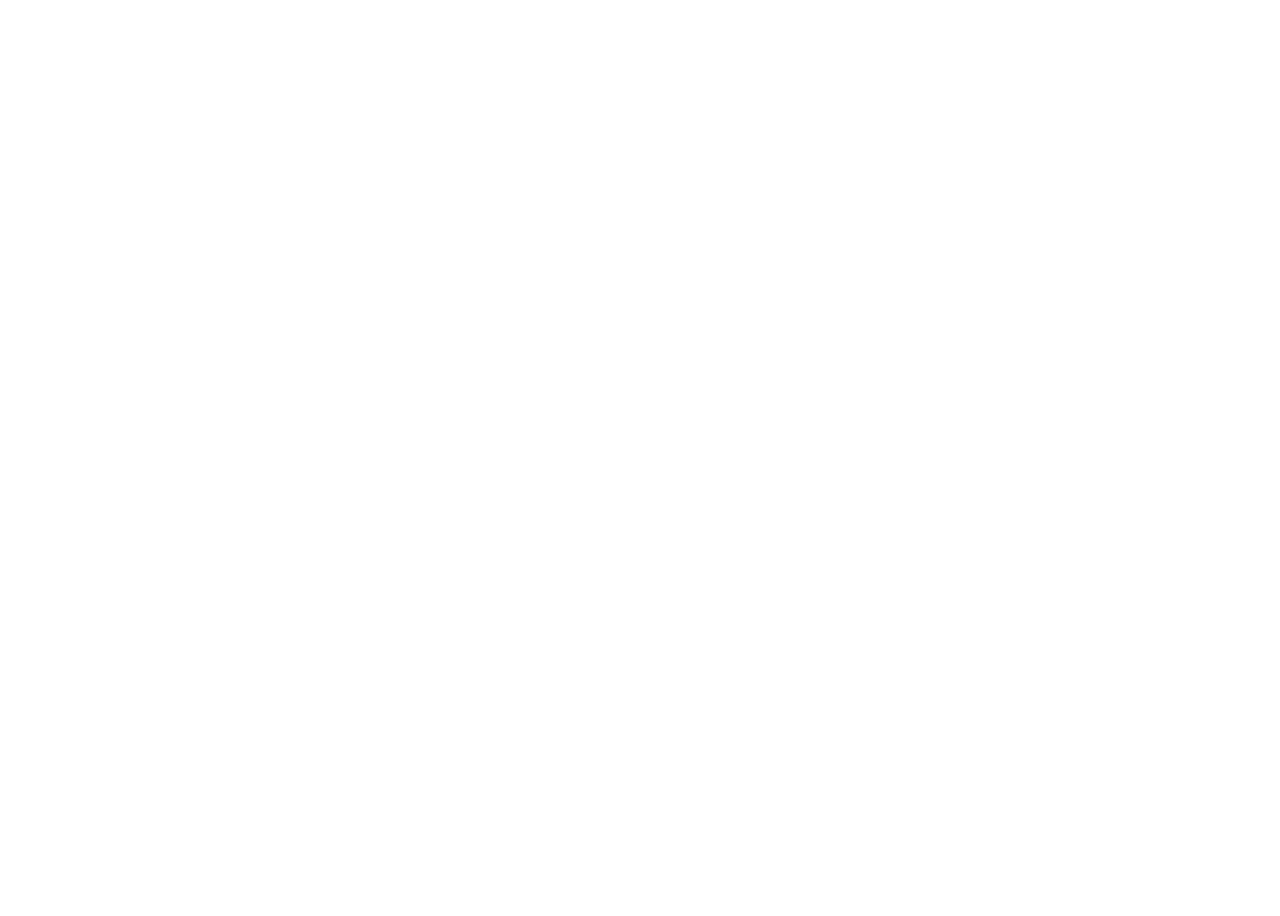
==== index.html @ 5b873530 "Showing content when no orders" ====
<!DOCTYPE html>
<html>
  <head>
  	<title>Community Dashboard</title>
  	<link href='http://fonts.googleapis.com/css?family=Roboto:400,500,700' rel='stylesheet' type='text/css'>
    <script src="https://ajax.googleapis.com/ajax/libs/jquery/2.1.3/jquery.min.js"></script>
  	<script src="bower_components/webcomponentsjs/webcomponents-lite.min.js"></script>
  	<script src="js/eventjoy.storage.js"></script>
  	<script src="js/moment.js"></script>
  	<script type="text/javascript" src="lib/eventjoy.js"></script>
    <script type="text/javascript" src="https://cdnjs.cloudflare.com/ajax/libs/buzz/1.1.10/buzz.min.js"></script>
  	
    <!-- Stylesheet main-->
    <link rel="stylesheet" type="text/css" href="css/main-css.css">
    
    <script>
    </script>
  
    <!-- Polymer import -->
    <link rel="import" href="bower_components/polymer/polymer.html">

  	<!-- Eventjoy Defined Polymer Dom Elements -->
    <link rel="import" href="eventjoy-dom-elements/onboarding-view.html">
    <link rel="import" href="eventjoy-dom-elements/main-card.html">
    <link rel="import" href="eventjoy-dom-elements/secondary-card.html">
    <link rel="import" href="eventjoy-dom-elements/event-footer.html">
    <link rel="import" href="eventjoy-dom-elements/settings-view.html">
  </head>

  <body>
    <div id="main-content" class="hidden">
    	<!-- This is where we want to define values dynamically -->
      <div id="main-card-wrapper">
        <div class="ripple-background"></div>
      	<main-card headerimage="" registrationcount="1" ordertotal="$0.00" discountcode="NONE" promoter="NONE" style="display:none" class="incoming"></main-card>
        <!--<main-card headerimage="" registrationcount="1" ordertotal="$0.00" discountcode="NONE" promoter="NONE" style="display:none" class="incoming"></main-card>-->
      </div>

    	<div id="recent-activity">
        <p>RECENT ACTIVITY</p>
      </div>

      <div id="secondary-card-wrapper" >
          <!-- <secondary-card></secondary-card> -->
          <!-- <secondary-card></secondary-card>
          <secondary-card></secondary-card>
          <secondary-card></secondary-card> -->
      </div>
      
        <div id="footer-wrapper">
    	       <!-- Footer element -->
      	     <event-footer eventname='' revenue='0'  attendees='0'/>
        </div>
    </div>

    <!-- Settings view which is initially hidden -->
    <settings-view class="hidden"></settings-view>
    <onboarding-view class="hidden"></onboarding-view>
    </div>
    <script type="text/javascript">
      var currEvent = 0;

    /**
    * Returns a random integer between min (inclusive) and max (inclusive)
    * Using Math.round() will give you a non-uniform distribution!
    */
    function playRandomMusic(themeName, min, max) {
      var randNum = Math.floor(Math.random() * (max - min + 1)) + min;
      var mySound = new buzz.sound( "audios/"+themeName+"/" + randNum, {
        formats: [ "mp3", "ogg", "aac" ]
      });

      mySound.play();

      return;
    }

    function initialiseMusicThemes() {
      var eventArrays = [];
      eventArrays.push({"theme_name": "None", "theme_value" : "none"});
      eventArrays.push({"theme_name": "Animals", "theme_value" : "animals"});
      eventArrays.push({"theme_name": "Audience", "theme_value" : "audience"});
      eventArrays.push({"theme_name": "Celebration", "theme_value" : "celebration"});
      eventArrays.push({"theme_name": "Jurassic Park", "theme_value" : "jurassic_park"});
      eventArrays.push({"theme_name": "Loud Sounds", "theme_value" : "loud_sounds"});
      eventArrays.push({"theme_name": "Star Wars", "theme_value" : "star_wars"});

      localStorage.setItem("music_theme_list", JSON.stringify(eventArrays));


      $('dropdown-custom-sounds').attr("an-array-sounds", JSON.stringify(eventArrays));
      $('settings-view').attr("selected-sound", "jurassic_park");
    }

      eventjoy.setApiKey('64e86dc7f5f6e99874d53229601f2bef4653');
      //localStorage.setItem('eventjoy_oauth_token', 'nKw0aWOyH8elGZntjbh79VWRbsoXImTIuohEghi1MD1LXQg++oRa8JnEWaxwkW7U9OlpyRfSb0YeRh6EOr7F0wwA4IhYgUCIp+2mF1leO3/DvIjAN6PeWoTu79BWM4VG')  ;

      function isAuthorized(callback) {
        if ( localStorage.getItem( 'eventjoy_access_token' ) ) {
          // We aleady have an access token
          console.log('found access token: '+localStorage.getItem('eventjoy_access_token'));
          eventjoy.setAccessToken( localStorage.getItem('eventjoy_access_token') );
          if ( callback ) callback( true );
        } else if ( localStorage.getItem( 'eventjoy_oauth_token' ) ) {
          // No, but we we do have a oauth request token
          console.log('found oauth token: '+localStorage.getItem('eventjoy_oauth_token'));
          eventjoy.auth( localStorage.getItem('eventjoy_oauth_token'), function(success, response) {
            localStorage.setItem( 'eventjoy_access_token', response.access_token);
            if ( callback ) callback( true );
          });
        } else {
          console.log('no auth found');
          if ( callback ) callback( false );
        }
      }

      var showing = false;
      function showSettings(){
        if(!showing){
          window.showRipple(function() {
            $('settings-view').removeClass('hidden');
            $('settings-view').addClass('showing');
          });
          showing = true;
        }else{
          $('settings-view').removeClass('showing');
          $('settings-view').addClass('hidden');
          window.hideRipple();
          showing = false;
        }
      }
      function processAuth() {
        isAuthorized( function( authorized ) {
          if ( authorized ) {
            // Once authorized, fetch all available events
            eventjoy.events("", {"page[size]" : -1}, function(success, events) {
              $('onboarding-view #starting').addClass('hidden');
              $('onboarding-view #authenticate').addClass('hidden');
              $('onboarding-view #onboarding').removeClass('hidden');

              if ( success && events ) {
                if ( events.data.length && events.data[0].ID ) {
                  // Create event of array and pass it to dropdown
                  var eventArrays = [];
                  events.data.forEach(function(order) {
                    eventArrays.push({"eventName": order.name, "eventId" : order.ID});
                  });

                  $('onboarding-view').attr("event-array", JSON.stringify(eventArrays));
                  $('settings-view').attr("event-array-settings", JSON.stringify(eventArrays));
                }
              }
            });
          } else {
            $('onboarding-view #starting').addClass('hidden');
            $('onboarding-view #authenticate').removeClass('hidden');
            /*console.log('triggering login');
            */
          }
        });
      }
      
      window.showOnboarding = (function showOnboarding() {
        $('onboarding-view').removeClass('hidden');
        $('onboarding-view').addClass('showing');
        $('onboarding-view #onboarding-background').removeClass('hiding');

        // Reset all pages
        $('onboarding-view #loading').addClass('hiding').removeClass('active');
        $('onboarding-view #starting').removeClass('hidden');
        $('onboarding-view #authenticate').addClass('hidden');
        $('onboarding-view #onboarding').addClass('hidden');

        // Check to see if we should authorize or not
        processAuth();
      });
      function showLoading() {
        $('onboarding-view').removeClass('hidden');
        $('onboarding-view').addClass('showing');
        $('onboarding-view #onboarding-background').removeClass('hiding');
        $('onboarding-view .pages').removeClass('hiding');

        $('onboarding-view #onboarding').addClass('hidden');
        $('onboarding-view #loading').removeClass('hiding').removeClass('hidden').addClass('active');
      }

      function startLogin() {
        eventjoy.login(function() {
          processAuth();
          console.log('login closed');
        });
      }
      function hideOnboarding() {
        $('onboarding-view').addClass('hidden');
        $('onboarding-view').removeClass('showing');
        $('onboarding-view #onboarding').addClass('hidden');
        $('onboarding-view #loading').addClass('hidden').removeClass('active');
      }

      function setEventID(ID){
          currEvent = ID;
          $('settings-view').attr("selected-event", ID);
          window.beginProcessingEvent(ID);
      }

      function settingsChanged(ID, soundPackID){
        console.log("Event Id "+ ID + " sound pack id "+ soundPackID);

        // Set the sound theme
        localStorage.setItem("theme_name", soundPackID);

        // Refresh the event
        if ( ID != currEvent ) {
          contentShown = false;
          showLoading();
          setTimeout( function() {
            setEventID(ID);
          }, 250);
        }
      }

      var contentTimeout = null;
      var contentShown = false;
      function showContent() {
        clearTimeout( contentTimeout );
        if ( false == contentShown ) {
          if ( $('onboarding-view #loading').hasClass('active') ) {
            $('onboarding-view #onboarding-background').addClass('hiding');
            $('onboarding-view .pages').addClass('hiding');
            $('#main-content').removeClass('hidden');
            setTimeout( function() {
              hideOnboarding();
            }, 750);
            contentShown = true;
          } else {
            contentTimeout = setTimeout(showContent, 1000);
          }
        }
      }

      $(document).ready(function() {
    			
        initialiseMusicThemes();

    		initialiseDB();

    		// if eventID is passed in, it should be grabbed here.(Dropdown)
    		function getSpecificEvent(event_id) {
    			eventjoy.events(event_id, {}, function(success, events) {
    				if ( success && events ) {
    					if ( events.data ) {
    						// console.log(events.data);
    						event_id_for_orders = events.data.ID;
    						$("event-footer").attr("eventname", events.data.name);
    						$("event-footer").attr("eventdate", moment(events.data.startdate).format('MMMM D, YYYY'));
    						if(events.data && events.data.images && events.data.images.bodybg && events.data.images.bodybg[0]) {
    							$("main-card.incoming").attr("headerimage", events.data.images.bodybg[0]);
    						}
    					}
    				}
    			});
    		}

    		function getTicketName(ticket_id, ticketData) {
				// console.log(ticket_id);
				// console.log(ticketData);
				for(var x in ticketData.data) {
					if(ticket_id == ticketData.data[x].id) {
						return ticketData.data[x].name;	
					}
				}
				return "";
			}	

			function addPrimaryCard(event_id, ticketData, attendeeData, order, discountcodes, promoter) {
				// console.log(ticketData);
				// console.log(order.ID);
				// console.log(order.ID);
				var attendees = [];
				for(x in attendeeData.data) {
					// console.log(attendeeData.data[x]);
					var ticketName = getTicketName(attendeeData.data[x].ticket_id, ticketData);
					var attendeeDetail = {
						"name" : attendeeData.data[x].attendee.name,
						"ticket_name" : ticketName
					};
					attendees.push(attendeeDetail);
				}
				// console.log(attendees);
				$("main-card.incoming").attr("attendeenames", JSON.stringify(attendees));
				//$("main-card.incoming").attr("registrationcount", order.num_of_attendees);
        $("main-card.incoming").attr("registrationcount", attendeeData.data.length);
				$("main-card.incoming").attr("ordertotal", order.total.slice(0, -3));
				$("main-card.incoming").attr("discountcode", discountcode);
				$("main-card.incoming").attr("promoter", promoter);
				$("main-card.incoming").show();
				localStorage.setItem("last_completed", order.completed);
			}

			function addSecondaryCard(idx, ticketData, attendeeData, order, discountcode, promoter) {
				var element = $(".secondary-card-"+idx);
        if ( !element.length ) {
          element = $("<secondary-card class='secondary-card-"+idx+"' registrationcount='' ordertotal='' attendeenames='' discountcode='' promoter=''></secondary-card>");
        } else { element.detach(); }
        $("#secondary-card-wrapper").append(element);
				// console.log(element);
				// console.log(order);
				var attendees = "";
				for(x in attendeeData.data) {
					attendees += attendeeData.data[x].attendee.name + ", ";
				}
				//element.attr("registrationcount", order.num_of_attendees);
        element.attr("registrationcount", attendeeData.data.length);
				element.attr("ordertotal", order.total.slice(0, -3));
				element.attr("attendeenames", attendees.slice(0, -2));
				element.attr("discountcode", discountcode);
				element.attr("promoter", promoter);
			}

      function addOrderCards(idx, event_id, ticketData, order, done) {
        eventjoy.order_attendees(order.ID, {}, function(status, attendeeData) {
          discountcode = "NONE";
          if(order.discount_codes && order.discount_codes.length > 0) { discountcode = order.discount_codes[0]; }
          var promoter = "NONE";
          if(order.promoter) { promoter = order.promoter; }
          if(idx == 0) { addPrimaryCard(event_id, ticketData, attendeeData, order, discountcode, promoter); }
          addSecondaryCard(idx, ticketData, attendeeData, order, discountcode, promoter);
          if ( done ) done();
        });
      }

      function reloadPageWithNewOrder(event_id, done) {
        eventjoy.events_tickets(event_id, {}, function(status, ticketData) {
          window.store.getOrders("prev", 5, localStorage.getItem("last_completed"), function( status, orders ) {
            if(orders && orders.length > 0) {
              for(var i in orders) {
                addOrderCards(i, event_id, ticketData, orders[i], function() {
                  // The first time cards are added, ensure the content is shown
                  console.log('Showing content...');
                  showContent();
                });
              }
            } else {
              // If no cards are added, show content so we can display empty state
              console.log('Showing content...');
              showContent();
            }

            if ( done ) done();
          });
        });
      }

			function getEventOrders(event_id, pageIndex, pageSize, recurse, complete, itemAdded) {
        console.log('getEventOrders('+event_id+', '+pageIndex+', '+pageSize+', '+recurse+')');
				eventjoy.events_orders(event_id, {"page[number]": pageIndex, "page[size]" : pageSize, "sort": "-completed"}, function(success, orders) {
          console.log('orders.data length: '+orders.data.length);
					if ( success && orders && orders.data && orders.data.length ) {
            orders.data.forEach( function(order) {
              window.store.addOrder(order, function(success, order_id, order) {
                if ( itemAdded ) itemAdded(success, order);
              });
            });
            console.log('getEventOrders recursing: '+recurse);
            if ( recurse ) getEventOrders(event_id, pageIndex+1, pageSize, recurse, complete, itemAdded);
					} else { if ( complete ) complete(); console.log('getEventOrders done!'); }
          if ( !recurse ) {
            console.log('reloadPageWithNewOrder no-recurse');
            reloadPageWithNewOrder(event_id, function() {
              if ( complete ) complete();
            });
          }
    		});
    	}

      window.showRipple = (function showRipple(done) {
        $('.ripple-background').removeClass('activate').removeClass('deactivate');
        $('.ripple-background').addClass('activate');
        setTimeout( function() {
          if ( done ) done();
        }, 250);
      });

      window.hideRipple = (function hideRipple() {
        setTimeout( function() { $('.ripple-background').removeClass('activate').addClass('deactivate'); }, 10);
        setTimeout( function() { $('.ripple-background').removeClass('deactivate'); }, 250);
      });

        window.newDataTransition = (function newDataTransition(changeData) {
          // Begin animation. Slide out main card, and shuffle secondary cards
          $('#main-card-wrapper .transition').show().removeClass('move-off').removeClass('move-in').addClass('move-right');
          $('#secondary-card-wrapper .transition').each( function(idx, elem) {
            setTimeout( function() {
              $(elem).addClass('move-right');
            }, 100 * ($('.transition').length-1-idx));
          });

          setTimeout( function() {
            $('#main-card-wrapper .transition').show().removeClass('move-right').addClass('move-off');
          }, 300);

          // Wait for shuffle to complete, then apply new data
          /*$('.ripple-background').removeClass('activate').removeClass('deactivate');*/
          setTimeout( function() {
            // This is where we shuffle the actual DOM elements, and reset the animation
            changeData(function() {

              // Trigger audio notification here...
              var themeName = localStorage.getItem("theme_name");
              var numOfMusic = localStorage.getItem("num_of_theme_music");
              if(!themeName) themeName = "jurassic_park"; 
              if(!numOfMusic) numOfMusic = 12; 

              playRandomMusic(themeName, 1, numOfMusic);

              // Complete animation
              /*showRipple();*/
              setTimeout( function() {
                $('.move-right').removeClass('move-right');
                $('#main-card-wrapper .transition').show().removeClass('move-off').addClass('move-in');

                // Fade away ripple, then reset
                /*hideRipple();*/
              }, 250);
            });
          }, 800);
        });

        var pollTimeout = null;
    		window.poll_data_into_database = (function poll_data_into_database(eventID, animate) {
		   		console.log("Polling for DB!!!");
          clearTimeout( pollTimeout );
          var processedNew = false;
          getEventOrders(eventID, 1, 50, true,
            function getOrdersComplete() {
                console.log("Full order fetch complete");

                // Once a full fetch is complete, we can display the total revenue/attendees
                window.store.getTotalRevenue(function( status, totalRevenue ) {
                  window.store.getTotalAttendees(function( status, totalAttendees ) {
                    var footer = $("event-footer");
                    footer.attr("revenue", totalRevenue).find('.revenue-box').fadeIn();
                    footer.attr("attendees", totalAttendees).find('.attendee-box').fadeIn();
                  });
                });

                // Only begin re-poll when fetching is complete
                pollTimeout = setTimeout( function() { window.poll_data_into_database(eventID, true); }, 15000 );
            },
            function getOrdersFoundNew(success, order) {
              if(success) {
                var lastInsertedOrder = localStorage.getItem("last_inserted_order");
                if(lastInsertedOrder && lastInsertedOrder < order.completed) {
                  localStorage.setItem("last_inserted_order", order.completed);
                }
              }
              if ( !processedNew ) {
                processedNew = true;
                if ( success ) {
                  console.log("Got new data :)");
                  // Animate the new data in
                  if ( animate ) {
                    newDataTransition( function(done) {
                      reloadPageWithNewOrder(eventID, function() {
                        if ( done ) done();
                      });
                    });
                  } else {
                    reloadPageWithNewOrder(eventID);
                  }
                } else {
                  // Get the latest in DB and compare completed against current one.
                  // If multiple orders came in, current logic will not advance.
                  var lastCompleted = localStorage.getItem("last_completed");
                  var lastInserted = localStorage.getItem("last_inserted_order");
                  if(lastCompleted && lastInserted && lastCompleted != lastInserted) {
                    reloadPageWithNewOrder(eventID);
                  } else {
                    console.log("No New Data :(");
                  }
                }
              }
            }
          );
			 });

        window.beginProcessingEvent = (function beginProcessingEvent(eventID) {
          $('secondary-card').remove();
          localStorage.setItem("last_completed", "");

          // Reset footer
          $("event-footer").attr("revenue", 0).find('.revenue-box').hide();
          $("event-footer").attr("attendees", 0).find('.attendee-box').hide();

          window.store.clearOrders();
          getSpecificEvent(eventID);  
          getEventOrders(eventID, 1, 5, false, function() {
            //getEventOrders(eventID, 1, 50, true, null);

            poll_data_into_database(eventID, false);
          }, null);
        });

      });
    </script>
  </body>
</html>
---- css/main-css.css ----
html{
	height: 100%;
	margin:0px auto;
	overflow:hidden;
} 

body{
	height: 100%;
	margin:0px auto;
	background: #FFFFFF;
	position: relative;
	font-family: 'Roboto', sans-serif;
}

#main-content{
	width:100%;
	height:100%;
}

#main-card-wrapper{
	position:relative;
	height:55%;
}
#main-card-wrapper>main-card {
	position:absolute;
	left:0;top:0;
	width:100%;
	height:95%;
	z-index:100;
}

#recent-activity{
	clear:both;
	margin: 1% auto;
	width:80%;
	height:1.5%;
    font-size: 2vh;
    line-height: 3vh;
}

#secondary-card-wrapper{
	width:80%;
  	height: 24%;
  	clear:left;
  	margin: 0 auto;
  	padding: 0 0 0;
  	white-space: nowrap;
  	margin-left:-10%;
  	z-index:50;
}

#footer-wrapper{
	width: 100%;
	z-index:100;
}

.hidden{
	visibility: hidden;
}

.showing{
	visibility: visible;
}



.ripple-background {
	position:fixed;
	background-color:#673AB7;
	right:6px;width:100px;
	bottom:6px;height:100px;
	border-radius:50px;
	margin-left:-50px;
	z-index:125;
	opacity:0;
	pointer-events:none;
}
.ripple-background.activate {
	-webkit-transition: -webkit-transform 600ms ease-in-out;
	-moz-transition: -moz-transform 600ms ease-in-out;
	-ms-transition: -ms-transform 600ms ease-in-out;
	transition: transform 600ms ease-in-out;
	-webkit-transform: scale(50,50);
	-moz-transform: scale(50,50);
	-ms-transform: scale(50,50);
	transform: scale(50,50);
	opacity:0.75;
}
.ripple-background.deactivate {
	-webkit-transition: all 250ms ease-in-out;
	-moz-transition: all 250ms ease-in-out;
	-ms-transition: all 250ms ease-in-out;
	transition: all 250ms ease-in-out;
	-webkit-transform: scale(50,50);
	-moz-transform: scale(50,50);
	-ms-transform: scale(50,50);
	transform: scale(50,50);
	opacity:0;
}
.transition {
}
/*#main-card-wrapper.move-right {
	-webkit-transition: all 600ms ease-out;
	-moz-transition: all 600ms ease-out;
	-ms-transition: all 600ms ease-out;
	transition: all 600ms ease-out;
	-webkit-transform: rotate(-180deg);
	-moz-transform: rotate(-180deg);
	-ms-transform: rotate(-180deg);
	transform: rotate(-180deg);
	-webkit-transform-origin:25% 100%;
    -moz-transform-origin:25% 100%;
    -o-transform-origin:25% 100%;
    -ms-transform-origin:25% 100%;
    transform-origin:25% 100%;
	opacity:0;
}
#main-card-wrapper .transition.move-right {
	-webkit-transition: all 600ms ease-out;
	-moz-transition: all 600ms ease-out;
	-ms-transition: all 600ms ease-out;
	transition: all 600ms ease-out;
	-webkit-transform: rotate(180deg) scale(0.5);
	-moz-transform: rotate(180deg) scale(0.5);
	-ms-transform: rotate(180deg) scale(0.5);
	transform: rotate(180deg) scale(0.5);
}*/
#main-card-wrapper .move-off {
	-webkit-transition: none;
	-moz-transition: none;
	-ms-transition: none;
	transition: none;
	-webkit-transform: translate(0,-201%); /* Safari */
	-moz-transform: translate(0,-201%); /* FF */
	-ms-transform: translate(0,-201%); /* IE 9 */
	transform: translate(0,-201%);
	-webkit-animation-fill-mode: forwards;
	-moz-animation-fill-mode: forwards;
	-ms-animation-fill-mode: forwards;
    animation-fill-mode: forwards;
	opacity:0;
}
#main-card-wrapper .move-in {
	-webkit-transition: all 600ms ease-in-out;
	-moz-transition: all 600ms ease-in-out;
	-ms-transition: all 600ms ease-in-out;
	transition: all 600ms ease-in-out;
	-webkit-transform: translate(0,0); /* Safari */
	-moz-transform: translate(0,0); /* FF */
	-ms-transform: translate(0,0); /* IE 9 */
	transform: translate(0,0);
	opacity:1;
}
#main-card-wrapper .move-right {
	-webkit-transition: all 300ms ease-out;
	-moz-transition: all 300ms ease-out;
	-ms-transition: all 300ms ease-out;
	transition: all 300ms ease-out;
	-webkit-transform: translate(-70%,65%) scale(0.5,0.6); /* Safari */
	-moz-transform: translate(-70%,65%) scale(0.5,0.6); /* FF */
	-ms-transform: translate(-70%,65%) scale(0.5,0.6); /* IE 9 */
	transform: translate(-70%,65%) scale(0.5,0.6);
	opacity:0;
}
/*#main-card-wrapper .move-in-start {
	-webkit-transition: none;
	-moz-transition: none;
	-ms-transition: none;
	transition: none;
	-webkit-transform: translate(101%,0);
	-moz-transform: translate(101%,0);
	-ms-transform: translate(101%,0);
	transform: translate(101%,0);
}
#main-card-wrapper .move-in {
	-webkit-transition: all 600ms ease-in-out;
	-moz-transition: all 600ms ease-in-out;
	-ms-transition: all 600ms ease-in-out;
	transition: all 600ms ease-in-out;
	-webkit-transform: translate(0,0);
	-moz-transform: translate(0,0);
	-ms-transform: translate(0,0);
	transform: translate(0,0);
}*/
#secondary-card-wrapper .move-right {
	-webkit-transition: all 600ms ease-in-out;
	-moz-transition: all 600ms ease-in-out;
	-ms-transition: all 600ms ease-in-out;
	transition: all 600ms ease-in-out;
	-webkit-transform: translate(101%,0); /* Safari */
	-moz-transform: translate(101%,0); /* FF */
	-ms-transform: translate(101%,0); /* IE 9 */
	transform: translate(101%,0);
}
secondary-card:first-child .transition:not(.move-right) {
	opacity:0;
}
secondary-card:last-child .transition.move-right {
	opacity:0;
}

.fix-one { width:8.33% !important; }
.fix-two { width:16.66% !important; }
.fix-three { width:25% !important; }
.fix-four { width:33.33% !important; }
.fix-five { width:41.66% !important; }
.fix-six { width:50% !important; }
.fix-seven { width:58.33% !important; }
.fix-eight { width:66.66% !important; }
.fix-nine { width:75% !important; }
.fix-ten { width:83.33% !important; }
.fix-eleven { width:91.66% !important; }

.max-one { max-width:8.33%; }
.max-two { max-width:16.66%; }
.max-three { max-width:25%; }
.max-four { max-width:33.33%; }
.max-five { max-width:41.66%; }
.max-six { max-width:50%; }
.max-seven { max-width:58.33%; }
.max-eight { max-width:66.66%; }
.max-nine { max-width:75%; }
.max-ten { max-width:83.33%; }
.max-eleven { max-width:91.66%; }
.max-twelve { max-width:100%; }
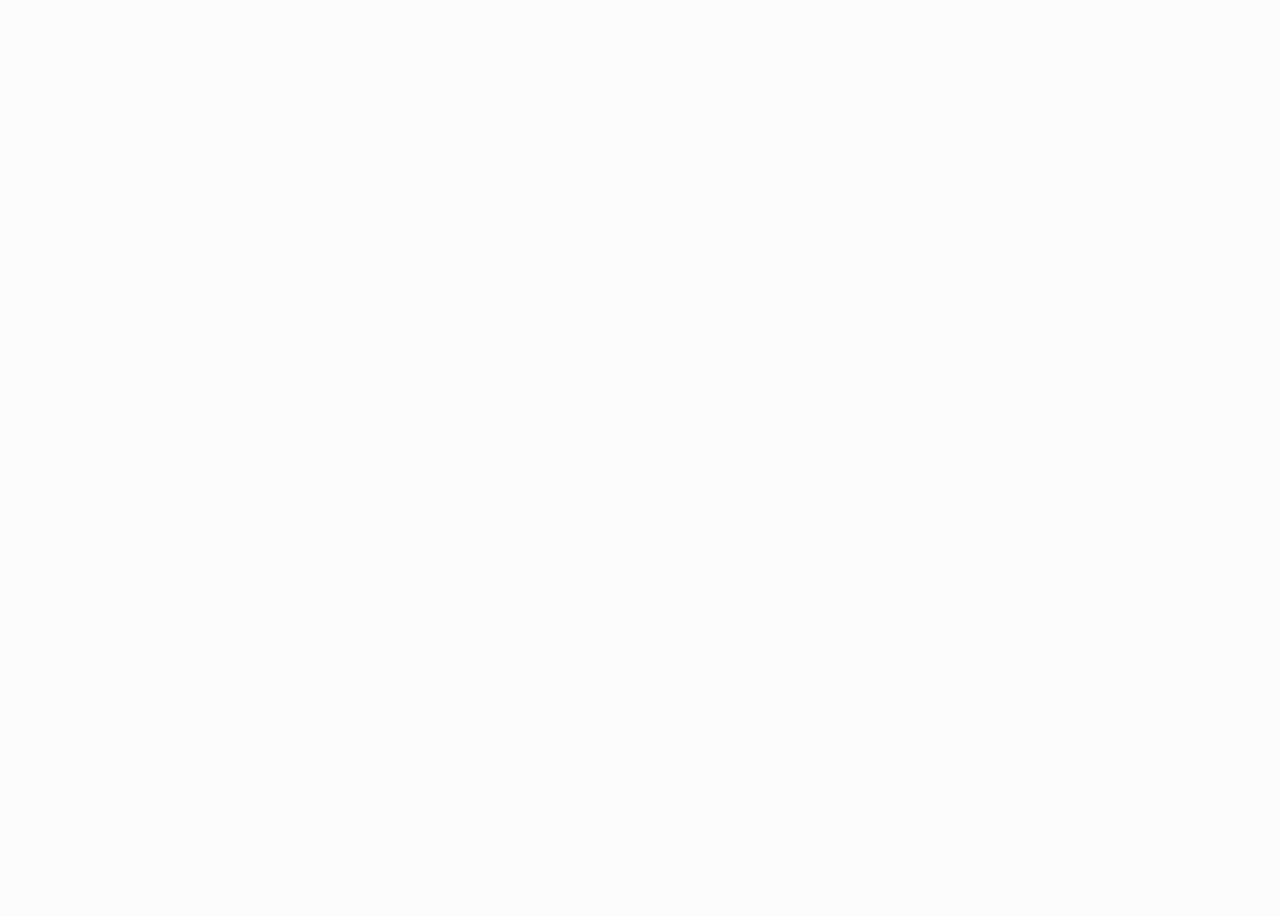
==== commit 62cb0702: "Added order empty states" ====
--- a/index.html
+++ b/index.html
@@ -36,16 +36,10 @@
         <!--<main-card headerimage="" registrationcount="1" ordertotal="$0.00" discountcode="NONE" promoter="NONE" style="display:none" class="incoming"></main-card>-->
       </div>
 
-    	<div id="recent-activity">
-        <p>RECENT ACTIVITY</p>
-      </div>
-
-      <div id="secondary-card-wrapper" >
-          <!-- <secondary-card></secondary-card> -->
-          <!-- <secondary-card></secondary-card>
-          <secondary-card></secondary-card>
-          <secondary-card></secondary-card> -->
-      </div>
+    	<div id="recent-activity" class="hidden"><p>RECENT ACTIVITY</p></div>
+      <div id="recent-emptystate" class="very-hidden"><p><b>Sell some more tickets and we'll show you those additional attendees down here &#x1F648;</b></p></div>
+
+      <div id="secondary-card-wrapper"></div>
       
         <div id="footer-wrapper">
     	       <!-- Footer element -->
@@ -86,7 +80,6 @@
       eventArrays.push({"theme_name": "Star Wars", "theme_value" : "star_wars"});
 
       localStorage.setItem("music_theme_list", JSON.stringify(eventArrays));
-
 
       $('dropdown-custom-sounds').attr("an-array-sounds", JSON.stringify(eventArrays));
       $('settings-view').attr("selected-sound", "jurassic_park");
@@ -130,6 +123,9 @@
         }
       }
       function processAuth() {
+        initialiseDB();
+        initialiseMusicThemes();
+
         isAuthorized( function( authorized ) {
           if ( authorized ) {
             // Once authorized, fetch all available events
@@ -172,7 +168,9 @@
         $('onboarding-view #onboarding').addClass('hidden');
 
         // Check to see if we should authorize or not
-        processAuth();
+        setTimeout( function() {
+          processAuth();
+        }, 250);
       });
       function showLoading() {
         $('onboarding-view').removeClass('hidden');
@@ -239,10 +237,6 @@
       }
 
       $(document).ready(function() {
-    			
-        initialiseMusicThemes();
-
-    		initialiseDB();
 
     		// if eventID is passed in, it should be grabbed here.(Dropdown)
     		function getSpecificEvent(event_id) {
@@ -294,6 +288,8 @@
 				$("main-card.incoming").attr("discountcode", discountcode);
 				$("main-card.incoming").attr("promoter", promoter);
 				$("main-card.incoming").show();
+        $('#main-card').removeClass('very-hidden');
+        $('#main-card-emptystate').addClass('very-hidden');
 				localStorage.setItem("last_completed", order.completed);
 			}
 
@@ -315,6 +311,8 @@
 				element.attr("attendeenames", attendees.slice(0, -2));
 				element.attr("discountcode", discountcode);
 				element.attr("promoter", promoter);
+        $('#recent-activity').removeClass('hidden');
+        $('#recent-emptystate').addClass('very-hidden');
 			}
 
       function addOrderCards(idx, event_id, ticketData, order, done) {
@@ -340,6 +338,7 @@
                   showContent();
                 });
               }
+
             } else {
               // If no cards are added, show content so we can display empty state
               console.log('Showing content...');
@@ -485,12 +484,28 @@
 			 });
 
         window.beginProcessingEvent = (function beginProcessingEvent(eventID) {
-          $('secondary-card').remove();
           localStorage.setItem("last_completed", "");
 
           // Reset footer
           $("event-footer").attr("revenue", 0).find('.revenue-box').hide();
           $("event-footer").attr("attendees", 0).find('.attendee-box').hide();
+
+          // Reset main card
+          $("main-card.incoming").attr("attendeenames", []);
+          $("main-card.incoming").attr("registrationcount", 0);
+          $("main-card.incoming").attr("ordertotal", 0);
+          $("main-card.incoming").attr("discountcode", "NONE");
+          $("main-card.incoming").attr("promoter", "NONE");
+          $("main-card.incoming").show();
+
+          // Reset secondary cards
+          $('secondary-card').remove();
+          $('#recent-activity').addClass('hidden');
+
+          // Start by showing empty state
+          $('#recent-emptystate').removeClass('very-hidden');
+          $('#main-card').addClass('very-hidden');
+          $('#main-card-emptystate').removeClass('very-hidden');
 
           window.store.clearOrders();
           getSpecificEvent(eventID);  
--- a/css/main-css.css
+++ b/css/main-css.css
@@ -7,7 +7,7 @@
 body{
 	height: 100%;
 	margin:0px auto;
-	background: #FFFFFF;
+	background: #FCFCFC;
 	position: relative;
 	font-family: 'Roboto', sans-serif;
 }
@@ -36,6 +36,15 @@
 	height:1.5%;
     font-size: 2vh;
     line-height: 3vh;
+}
+#recent-emptystate{
+	clear:both;
+	margin: 10vh auto 0;
+	width:80%;
+	height:1.5%;
+    font-size: 2vh;
+    line-height: 3vh;
+    text-align:center;
 }
 
 #secondary-card-wrapper{
@@ -56,6 +65,9 @@
 
 .hidden{
 	visibility: hidden;
+}
+.very-hidden{
+	display:none;
 }
 
 .showing{
